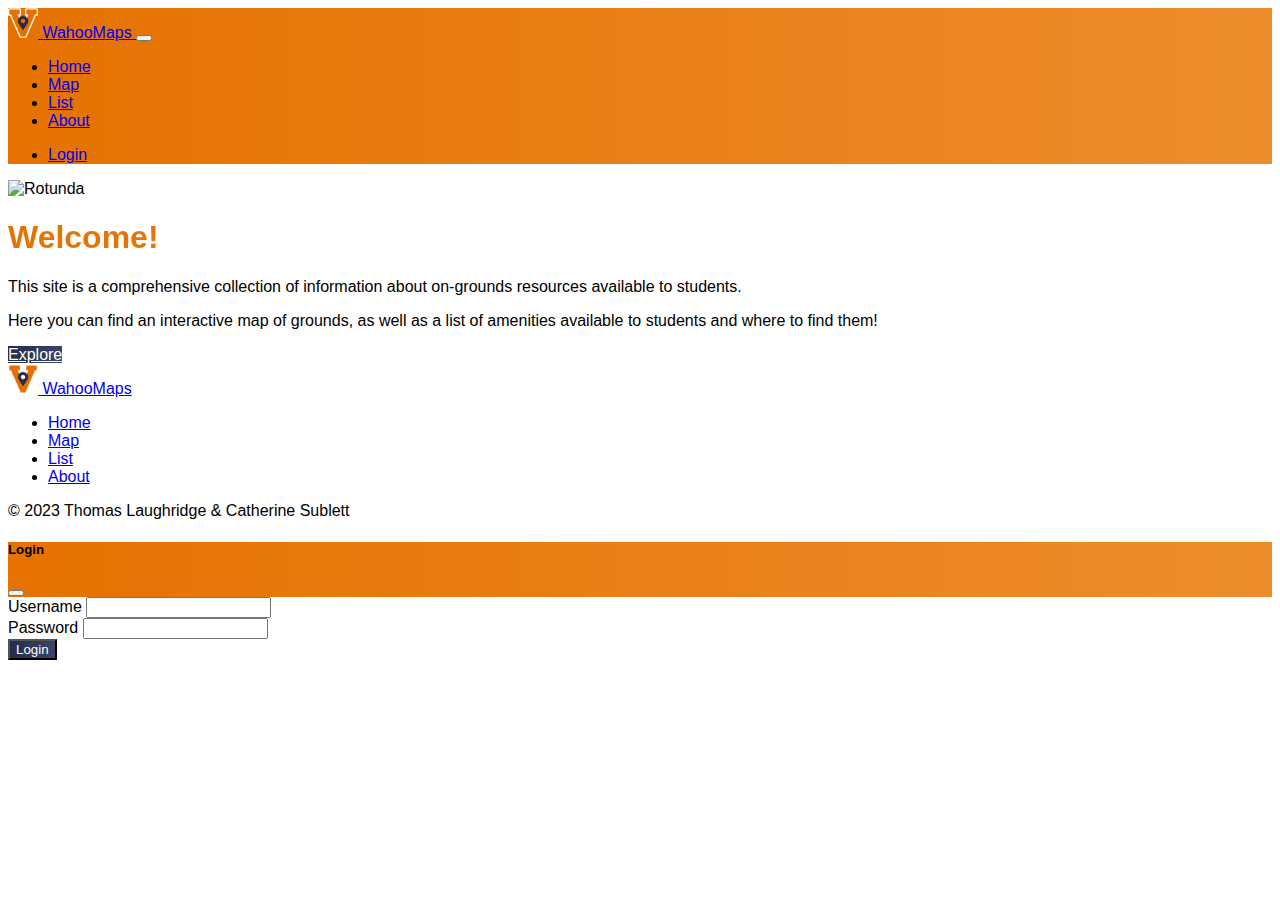
==== index.html @ f3e247f5 "Added logo art and basic login functionality" ====
<!DOCTYPE html>
<html lang="en">
    <head>
        <meta charset="utf-8">
        <meta http-equiv="X-UA-Compatible" content="IE=edge">
        <meta name="viewport" content="width=device-width, initial-scale=1">

        <meta name="author" content="Thomas Laughridge & Catherine Sublett">
        <meta name="description" content="Home Page">
        <meta name="keywords" content="uva list map wahoomaps">

        <title>Home | WahooMaps</title>

        <!-- CSS -->
        <link href="https://cdn.jsdelivr.net/npm/bootstrap@5.3.2/dist/css/bootstrap.min.css" rel="stylesheet" integrity="sha384-T3c6CoIi6uLrA9TneNEoa7RxnatzjcDSCmG1MXxSR1GAsXEV/Dwwykc2MPK8M2HN" crossorigin="anonymous">
        <link href="css/base.css" rel="stylesheet">
        <link href="css/nav.css" rel="stylesheet">

        <!-- JS -->
        <script src="https://cdn.jsdelivr.net/npm/bootstrap@5.3.2/dist/js/bootstrap.bundle.min.js" integrity="sha384-C6RzsynM9kWDrMNeT87bh95OGNyZPhcTNXj1NW7RuBCsyN/o0jlpcV8Qyq46cDfL" crossorigin="anonymous"></script>
        <script src="js/login.js"></script>
    </head>
    <body>
        <!-- Navigation Bar -->
        <nav class="navbar navbar-expand-lg" data-bs-theme="dark">
            <div class="container">
                <a class="navbar-brand logo" href="index.html">
                    <img src="images/logo-stroke.png" alt="Bootstrap" width="30" height="30">
                    WahooMaps
                </a>
                <button class="navbar-toggler" type="button" data-bs-toggle="collapse"
                    data-bs-target="#navbarSupportedContent" aria-controls="navbarSupportedContent" aria-expanded="false"
                    aria-label="Toggle navigation">
                    <span class="navbar-toggler-icon"></span>
                </button>
                <div class="collapse navbar-collapse" id="navbarSupportedContent">
                    <!-- Navigation Left -->
                    <ul class="navbar-nav me-auto mb-2 mb-lg-0">
                        <li class="nav-item">
                            <a class="nav-link active" aria-current="Home" href="index.html">Home</a>
                        </li>
                        <li class="nav-item">
                            <a class="nav-link" href="map.html">Map</a>
                        </li>
                        <li class="nav-item">
                            <a class="nav-link" href="list.html">List</a>
                        </li>
                        <li class="nav-item">
                            <a class="nav-link" href="about.html">About</a>
                        </li>
                    </ul>
                    <!-- Login / Username Display-->
                    <ul class="navbar-nav d-flex">
                        <li class="nav-item" id="loginButtonContainer">
                            <a class="nav-link" href="#" data-bs-toggle="modal" data-bs-target="#loginModal">Login</a>
                        </li>
                        <li class="nav-item" id="usernameDisplayContainer" style="display: none;">
                            <span class="navbar-text active" id="usernameDisplay"></span>
                        </li>
                    </ul>
                </div>
            </div>
        </nav>

        <!-- Welcome Banner -->
        <div class="container-sm">
            <div class="p-5 my-5 bg-body-tertiary rounded-3 width-100">
                <div class="row">
                    <div class="col-md">
                        <img class="img-fluid rounded-3" src="images/rotunda.jpg" alt="Rotunda">
                    </div>
                    <div class="col-md my-auto">
                        <h1 class="display-2 fw-bold mt-4 text-primary">Welcome!</h1>
                        <p class="fs-4 mt-4">This site is a comprehensive collection of information about on-grounds resources available to students.</p>
                        <p class="fs-4">Here you can find an interactive map of grounds, as well as a list of amenities available to students and where to find them!</p>
                        <a href="map.html" class="btn btn-lg mt-4 button-primary" tabindex="-1" role="button">Explore</a>
                    </div>
                </div>
            </div>
        </div>
        
        <!-- Footer -->
        <footer class="py-3">
            <div class="nav justify-content-center mb-3">
                <a class="navbar-brand logo" href="index.html">
                    <img src="images/logo.png" alt="Bootstrap" width="30" height="30">
                    WahooMaps
                </a>
            </div>
            <ul class="nav justify-content-center border-bottom pb-3 mb-3">
                <li class="nav-item"><a href="index.html" class="nav-link px-2 text-body-secondary">Home</a></li>
                <li class="nav-item"><a href="map.html" class="nav-link px-2 text-body-secondary">Map</a></li>
                <li class="nav-item"><a href="list.html" class="nav-link px-2 text-body-secondary">List</a></li>
                <li class="nav-item"><a href="about.html" class="nav-link px-2 text-body-secondary">About</a></li>
            </ul>
            <p class="text-center text-body-secondary my-3">© 2023 Thomas Laughridge & Catherine Sublett</p>
        </footer>

        <!-- Login Modal -->
        <div class="modal fade" id="loginModal" tabindex="-1" aria-labelledby="loginModalLabel" aria-hidden="true">
            <div class="modal-dialog">
                <div class="modal-content">
                    <div class="modal-header background-primary">
                        <h5 class="modal-title text-white" id="loginModalLabel">Login</h5>
                        <button type="button" class="btn-close" data-bs-dismiss="modal" aria-label="Close"></button>
                    </div>
                    <div class="modal-body">
                        <form id="loginForm">
                            <div class="mb-3">
                                <label for="username" class="form-label">Username</label>
                                <input type="text" class="form-control" id="username" name="username" required>
                            </div>
                            <div class="mb-3">
                                <label for="password" class="form-label">Password</label>
                                <input type="password" class="form-control" id="password" name="password" required>
                            </div>
                        </form>
                    </div>
                    <div class="modal-footer">
                        <button type="button" class="btn btn-primary button-primary" id="loginButton" data-bs-dismiss="modal">Login</button>
                    </div>
                </div>
            </div>
        </div>
    </body>
</html>
---- css/base.css ----
/* FORMATTING */

body {
    font-family: 'Roboto', 'Helvetica Neue', 'Helvetica', sans-serif !important;
}

.logo {
    font-weight: 300 !important;
}

@media (max-width: 768px) {
    .divider {
        display: none;
    }
}

/* BUTTONS */

.button-primary {
    background: linear-gradient(to right, #232d4b, #394567) !important;
    color: white !important;
}

.button-primary:hover {
    background: linear-gradient(to right, #394567, #4d5a7f) !important;
    color: white !important;
}

/* TEXT */

.text-primary {
    background: linear-gradient(to right, #e57200, #ee8d2c);
    -webkit-background-clip: text;
    background-clip: text;
    -webkit-text-fill-color: transparent;
}

/* BACKGROUNDS */

.background-primary {
    background: linear-gradient(to right, #e57200, #ee8d2c) !important;
}
---- css/nav.css ----
.navbar {
    background-image: linear-gradient(to right, #e57200, #ee8d2c);
}
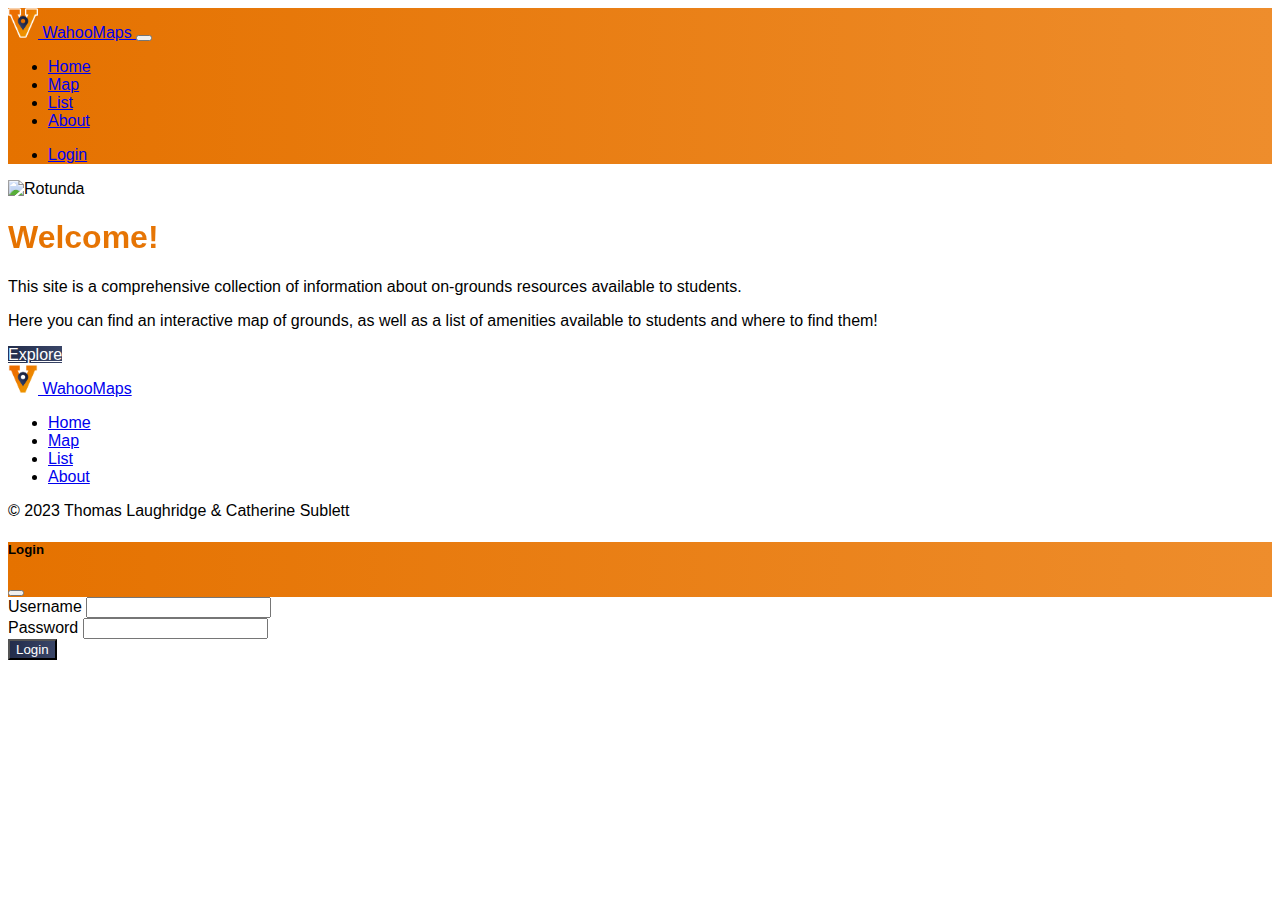
==== commit d8376b37: "Merge pull request #1 from tclaughridge/catherine" ====
--- a/index.html
+++ b/index.html
@@ -37,7 +37,7 @@
                     <!-- Navigation Left -->
                     <ul class="navbar-nav me-auto mb-2 mb-lg-0">
                         <li class="nav-item">
-                            <a class="nav-link active" aria-current="Home" href="index.html">Home</a>
+                            <a class="nav-link active" href="index.html">Home</a>
                         </li>
                         <li class="nav-item">
                             <a class="nav-link" href="map.html">Map</a>
